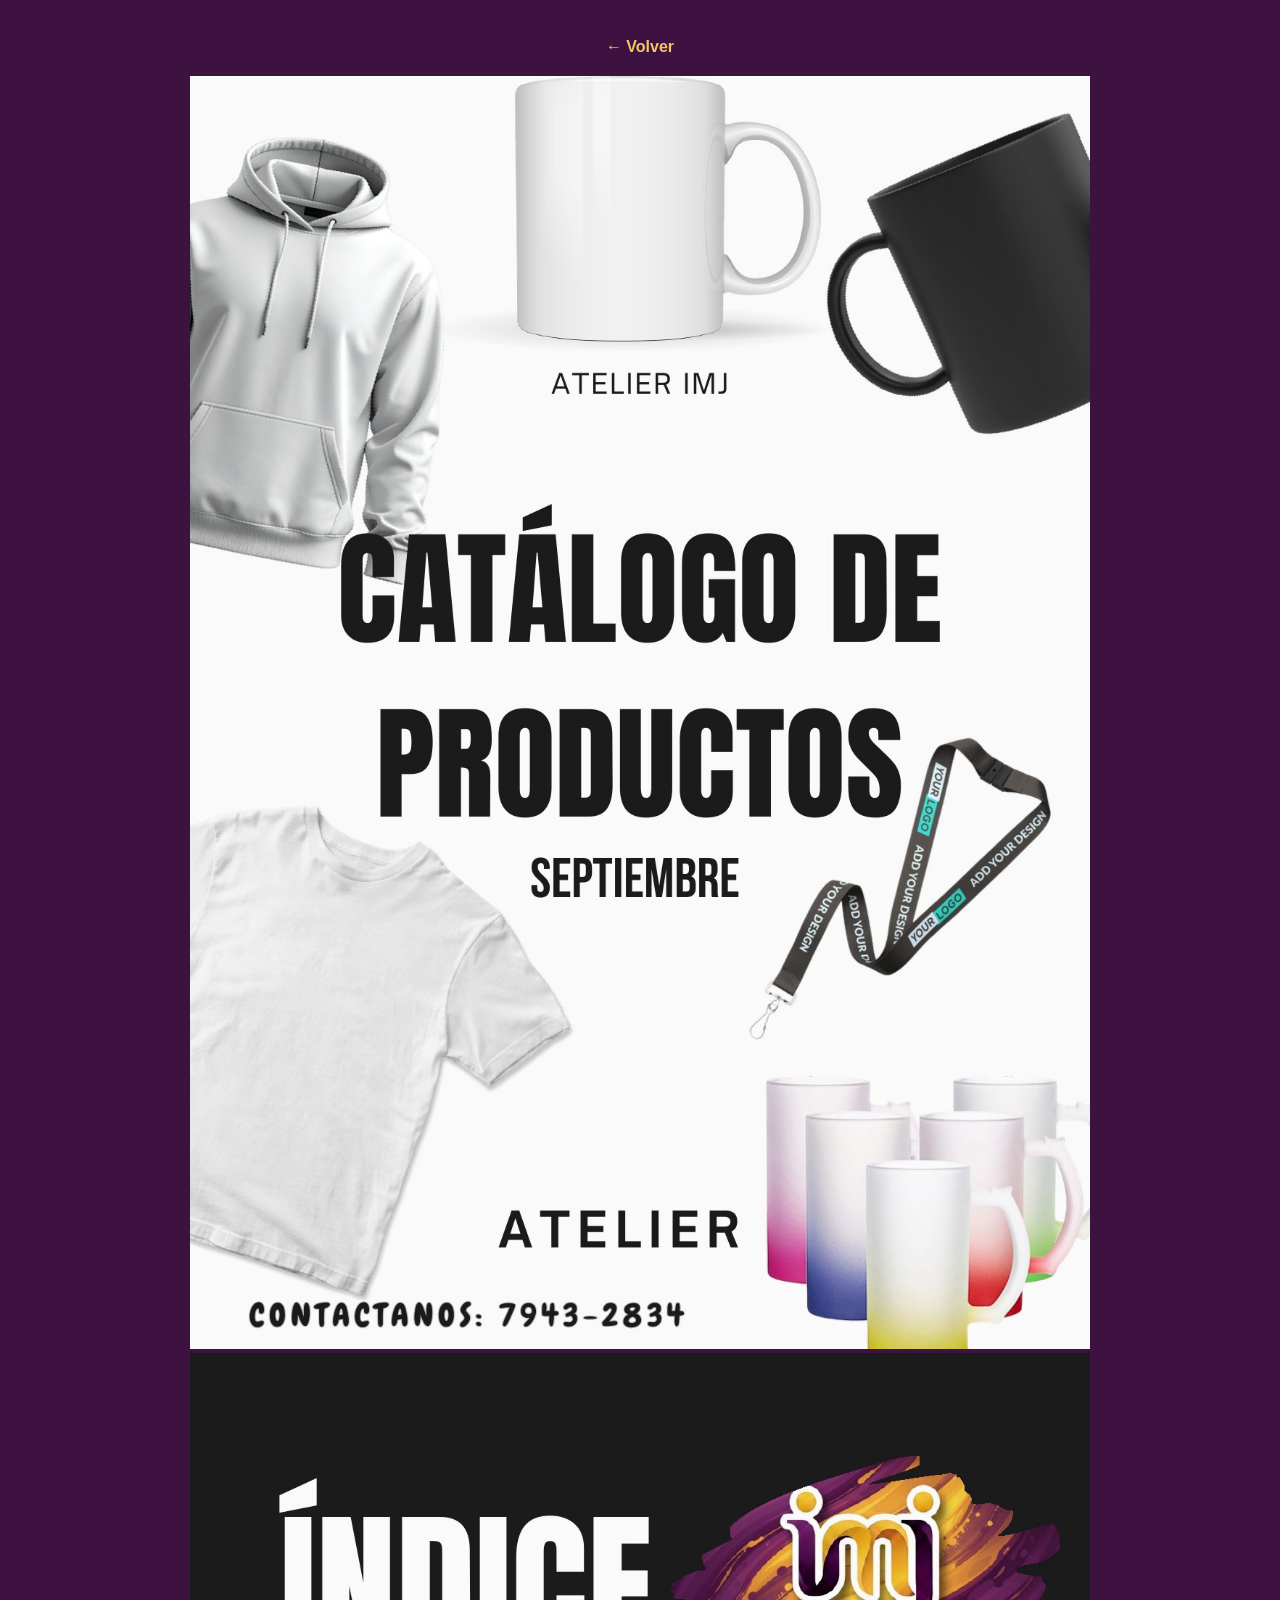
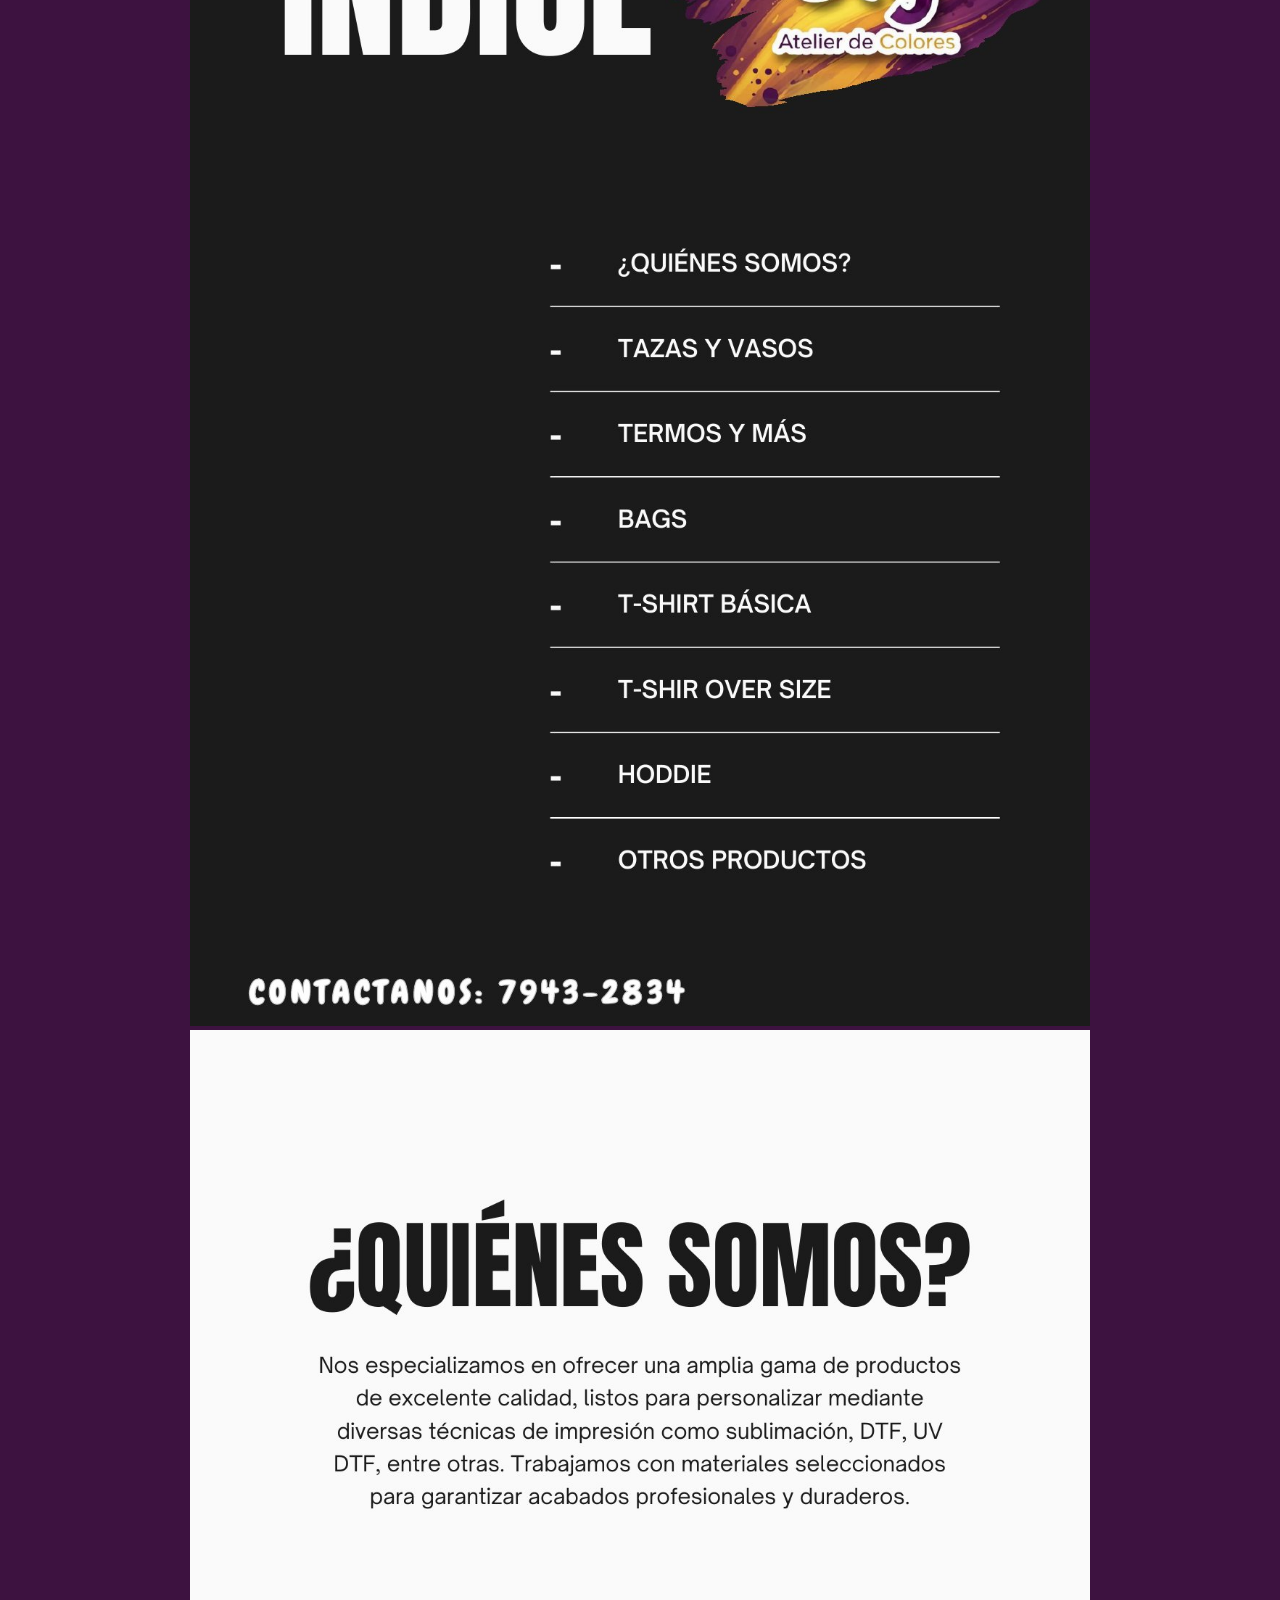
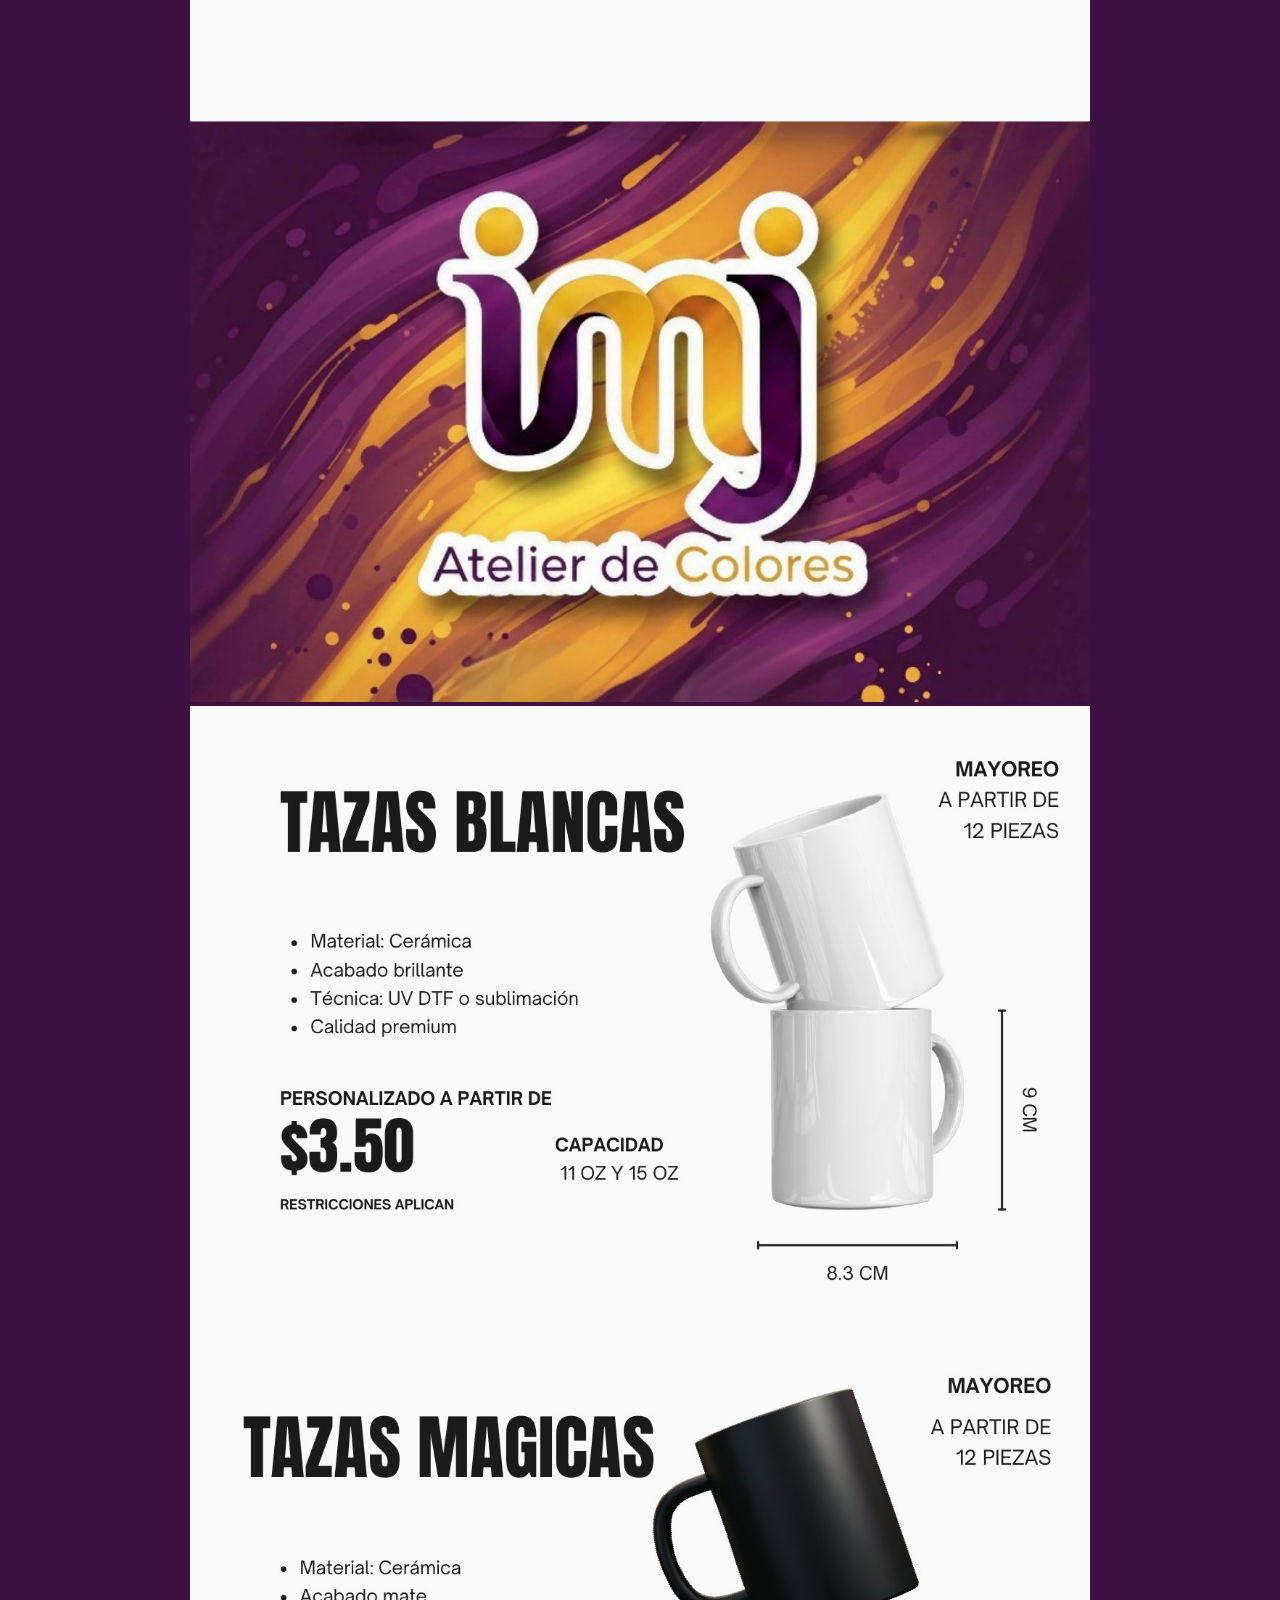
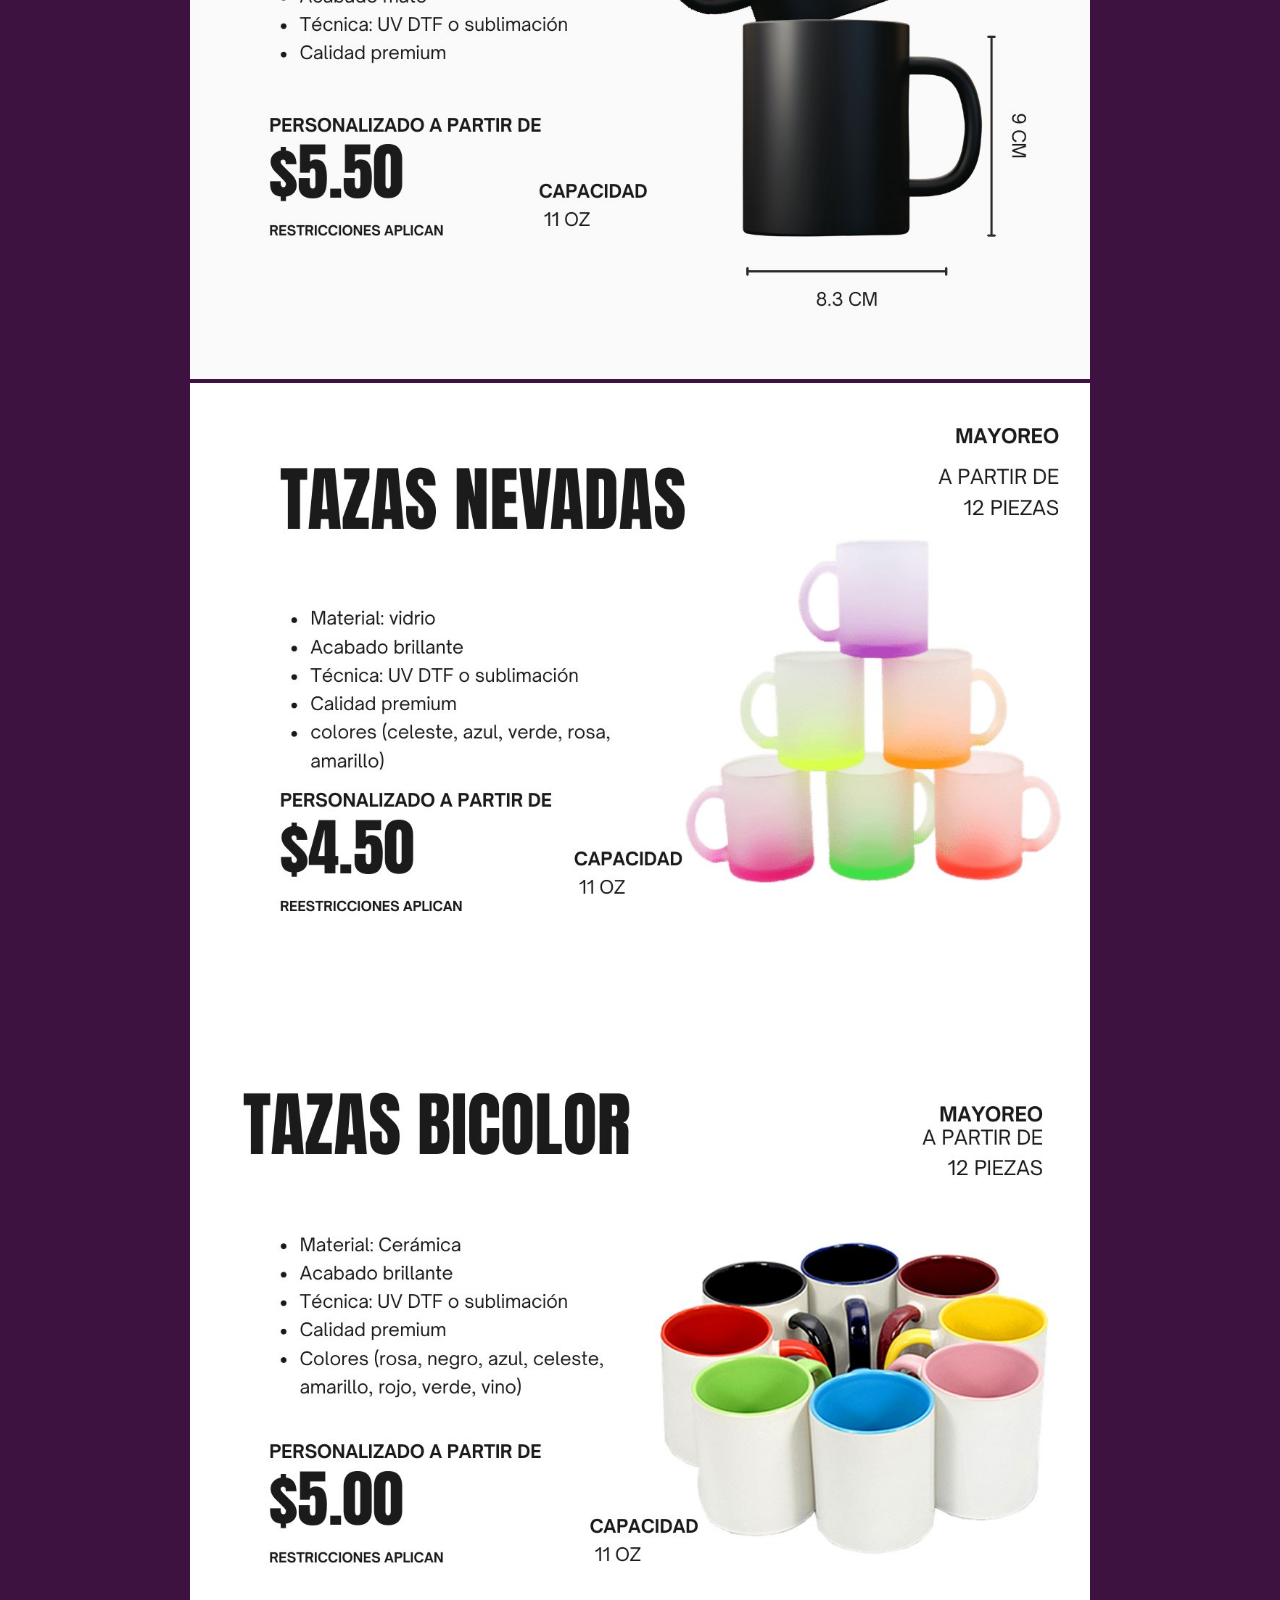
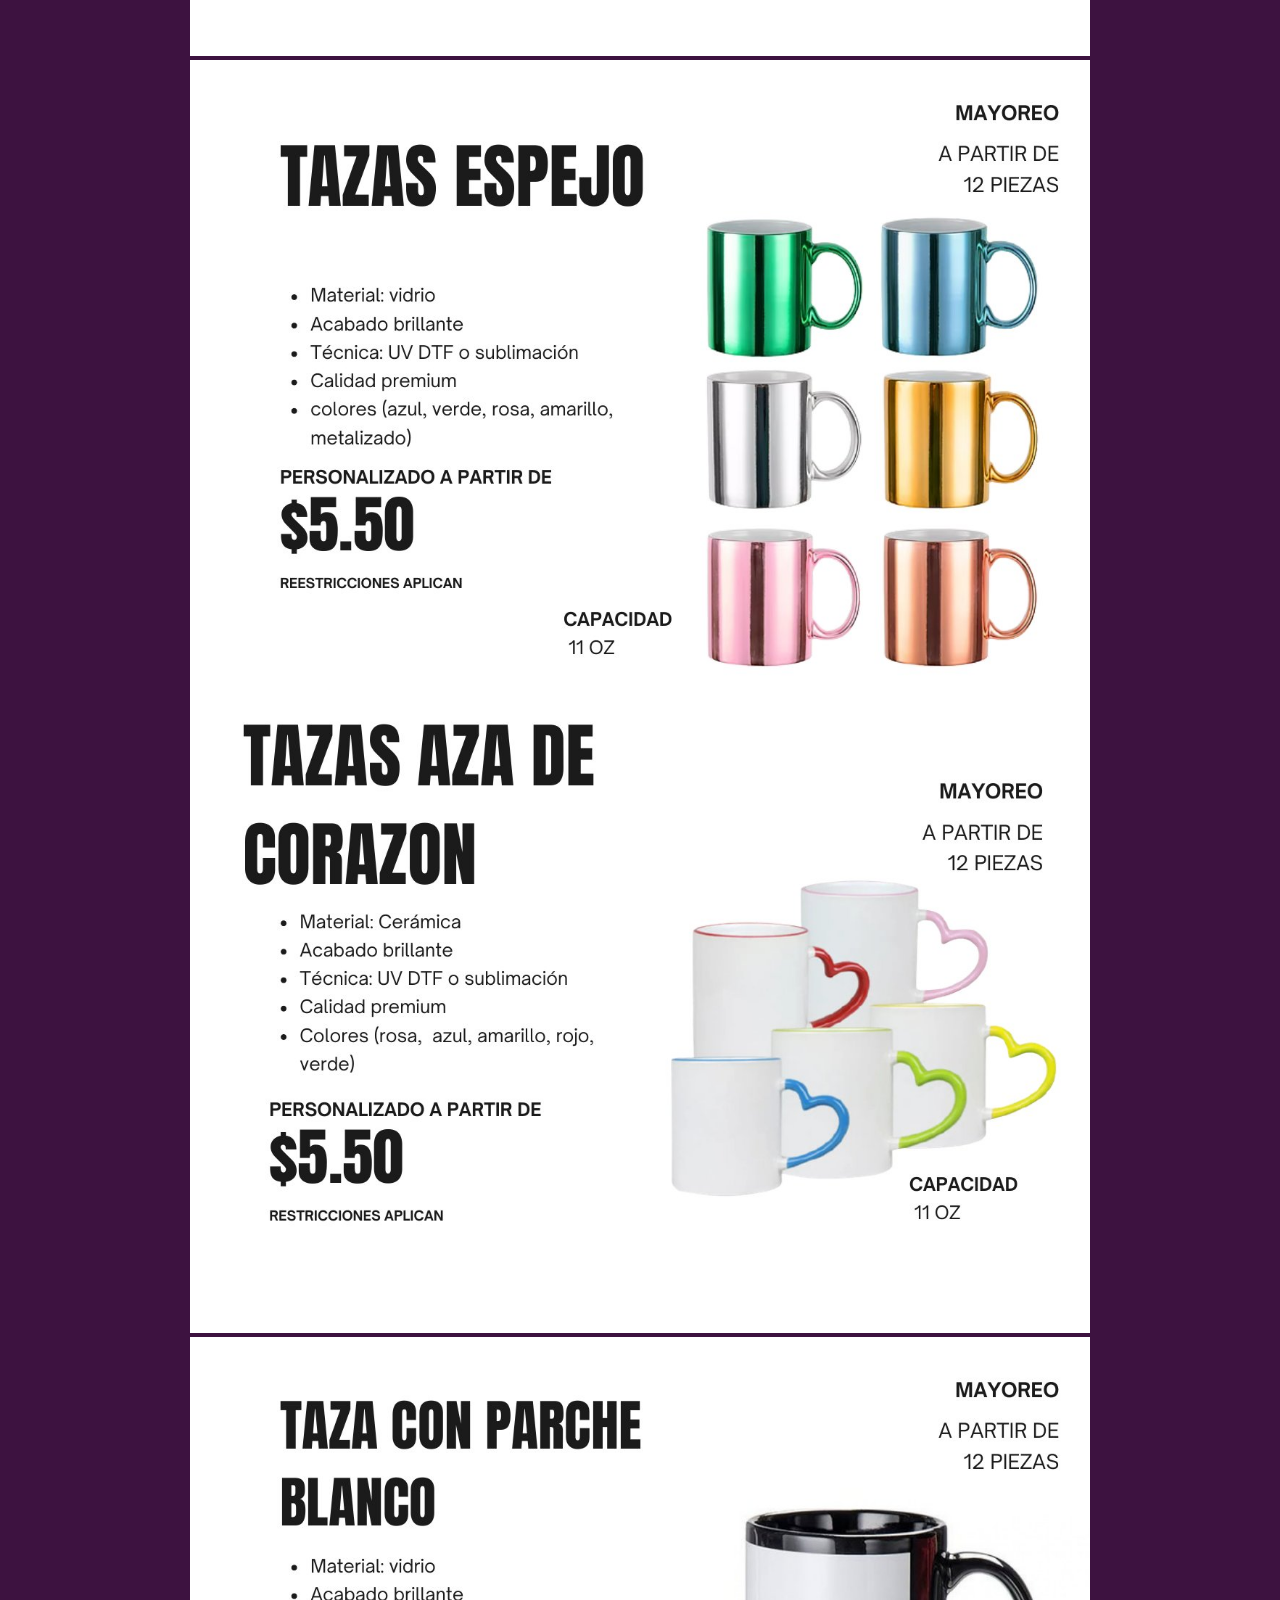
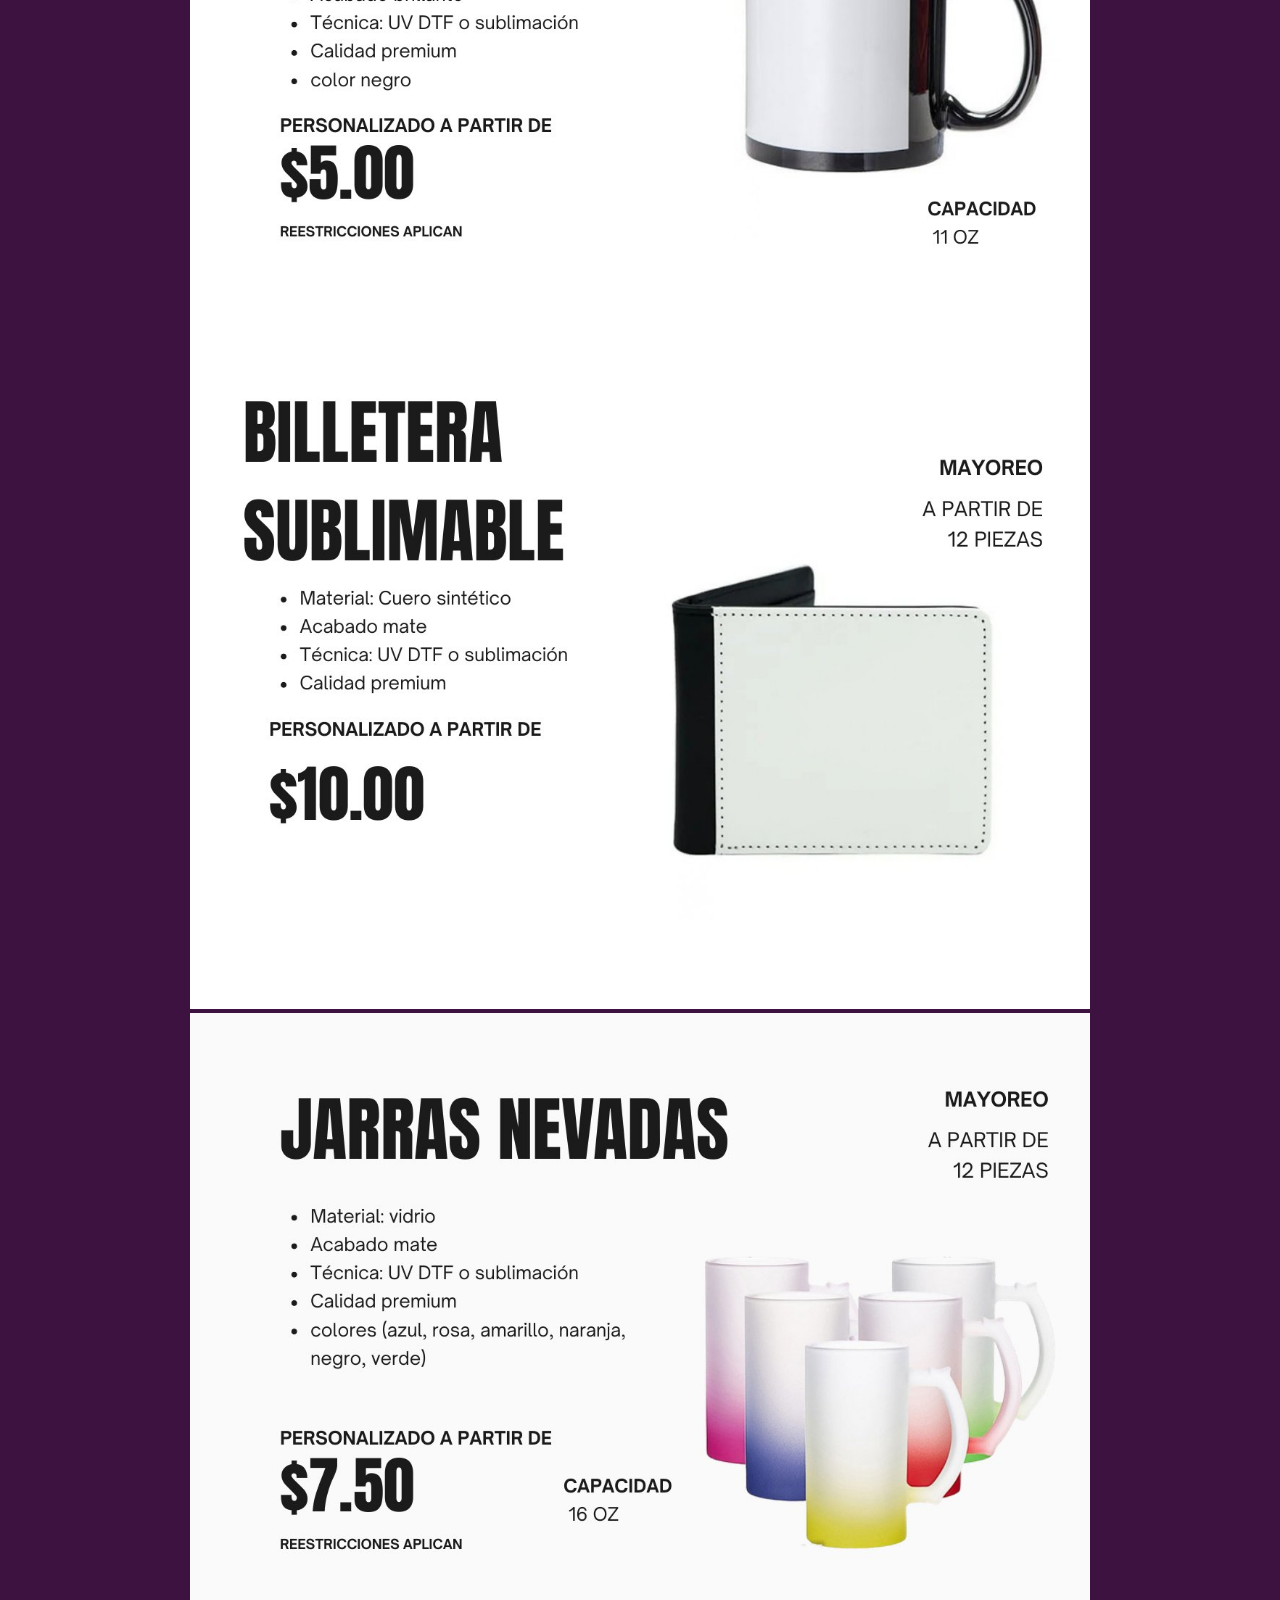
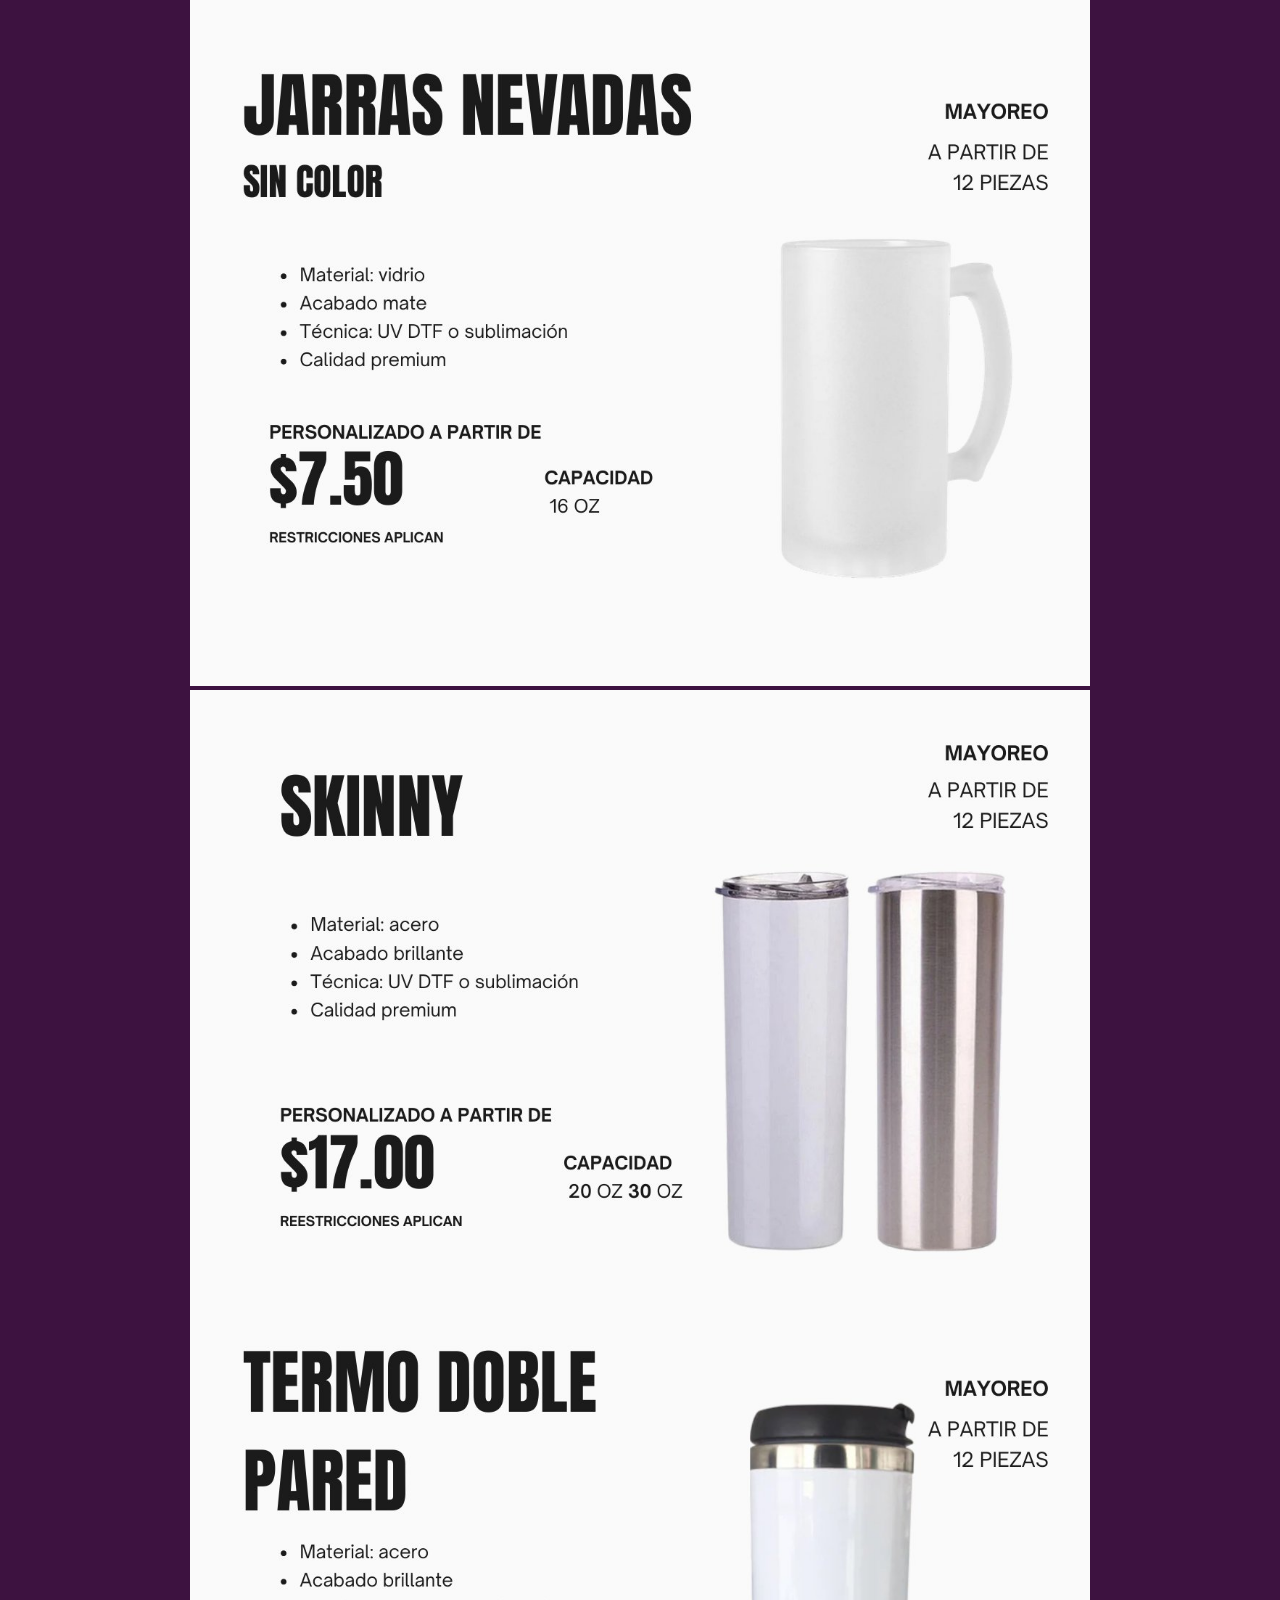
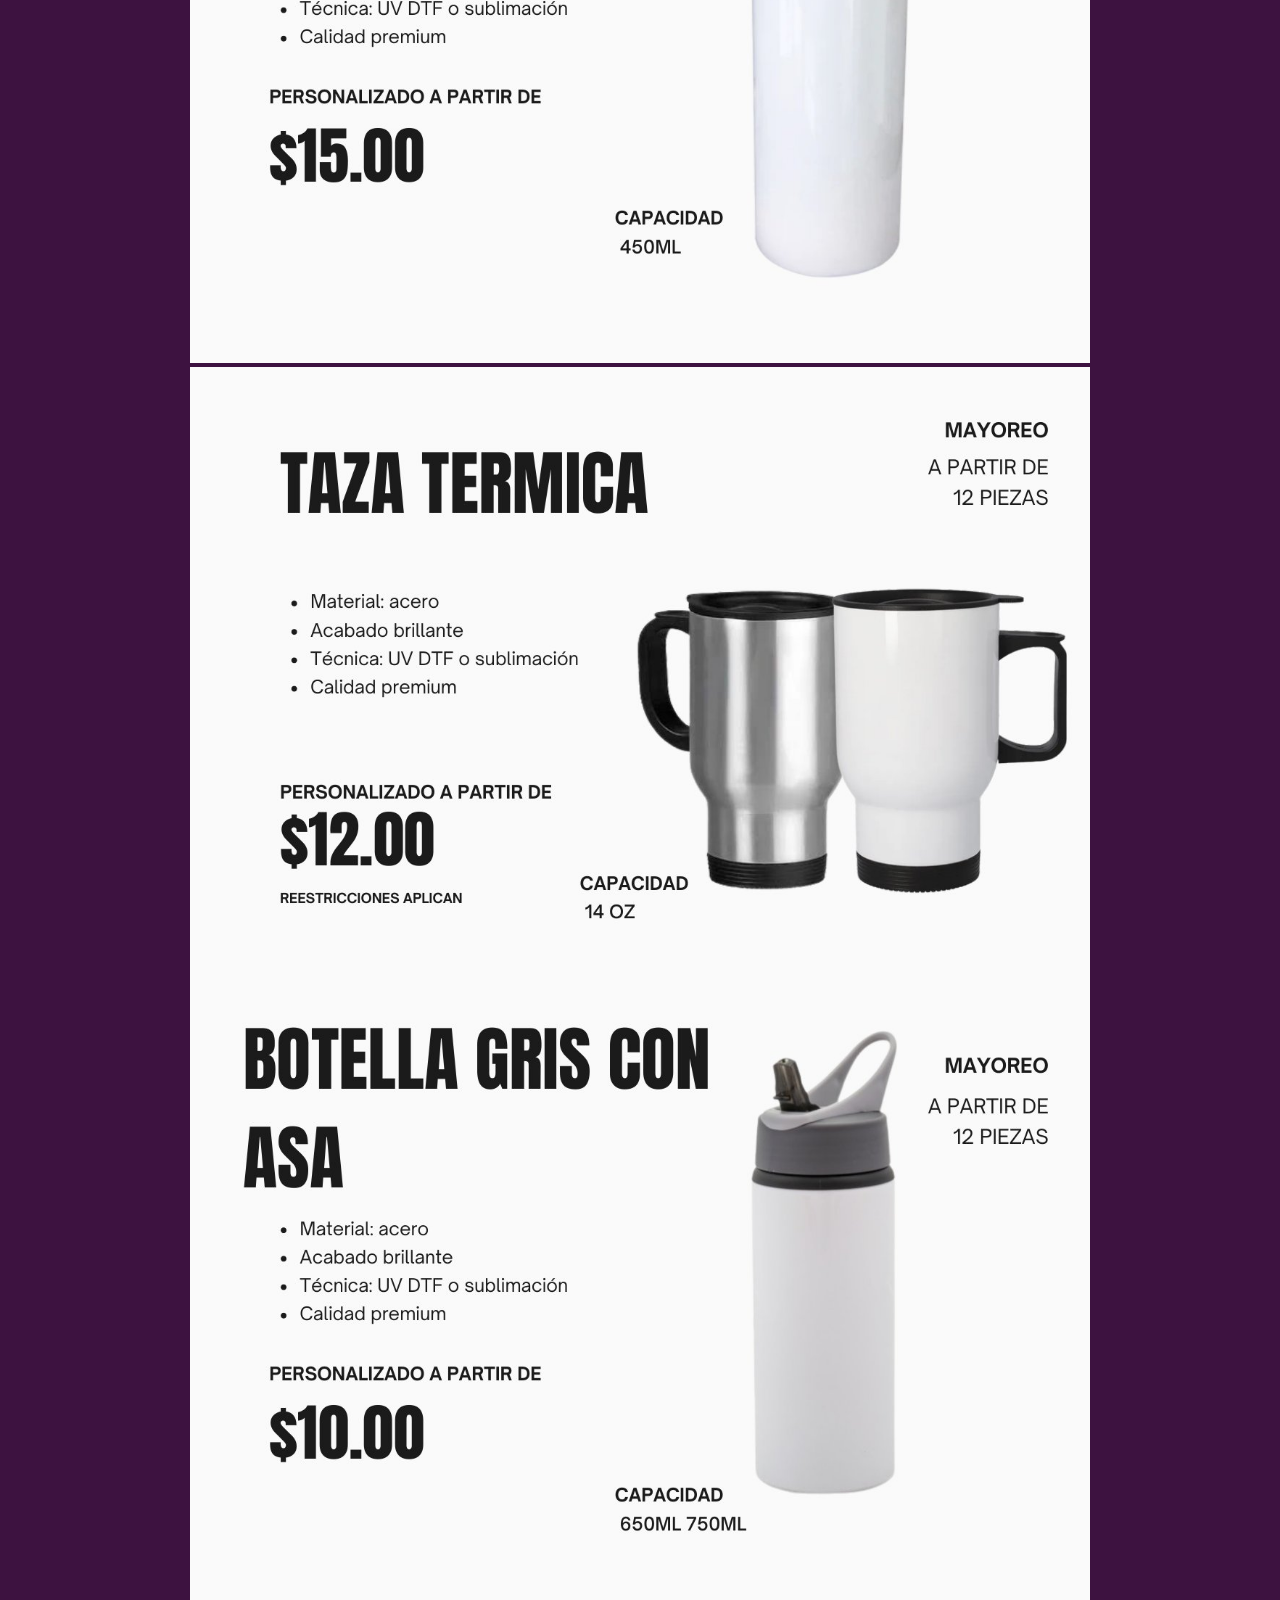
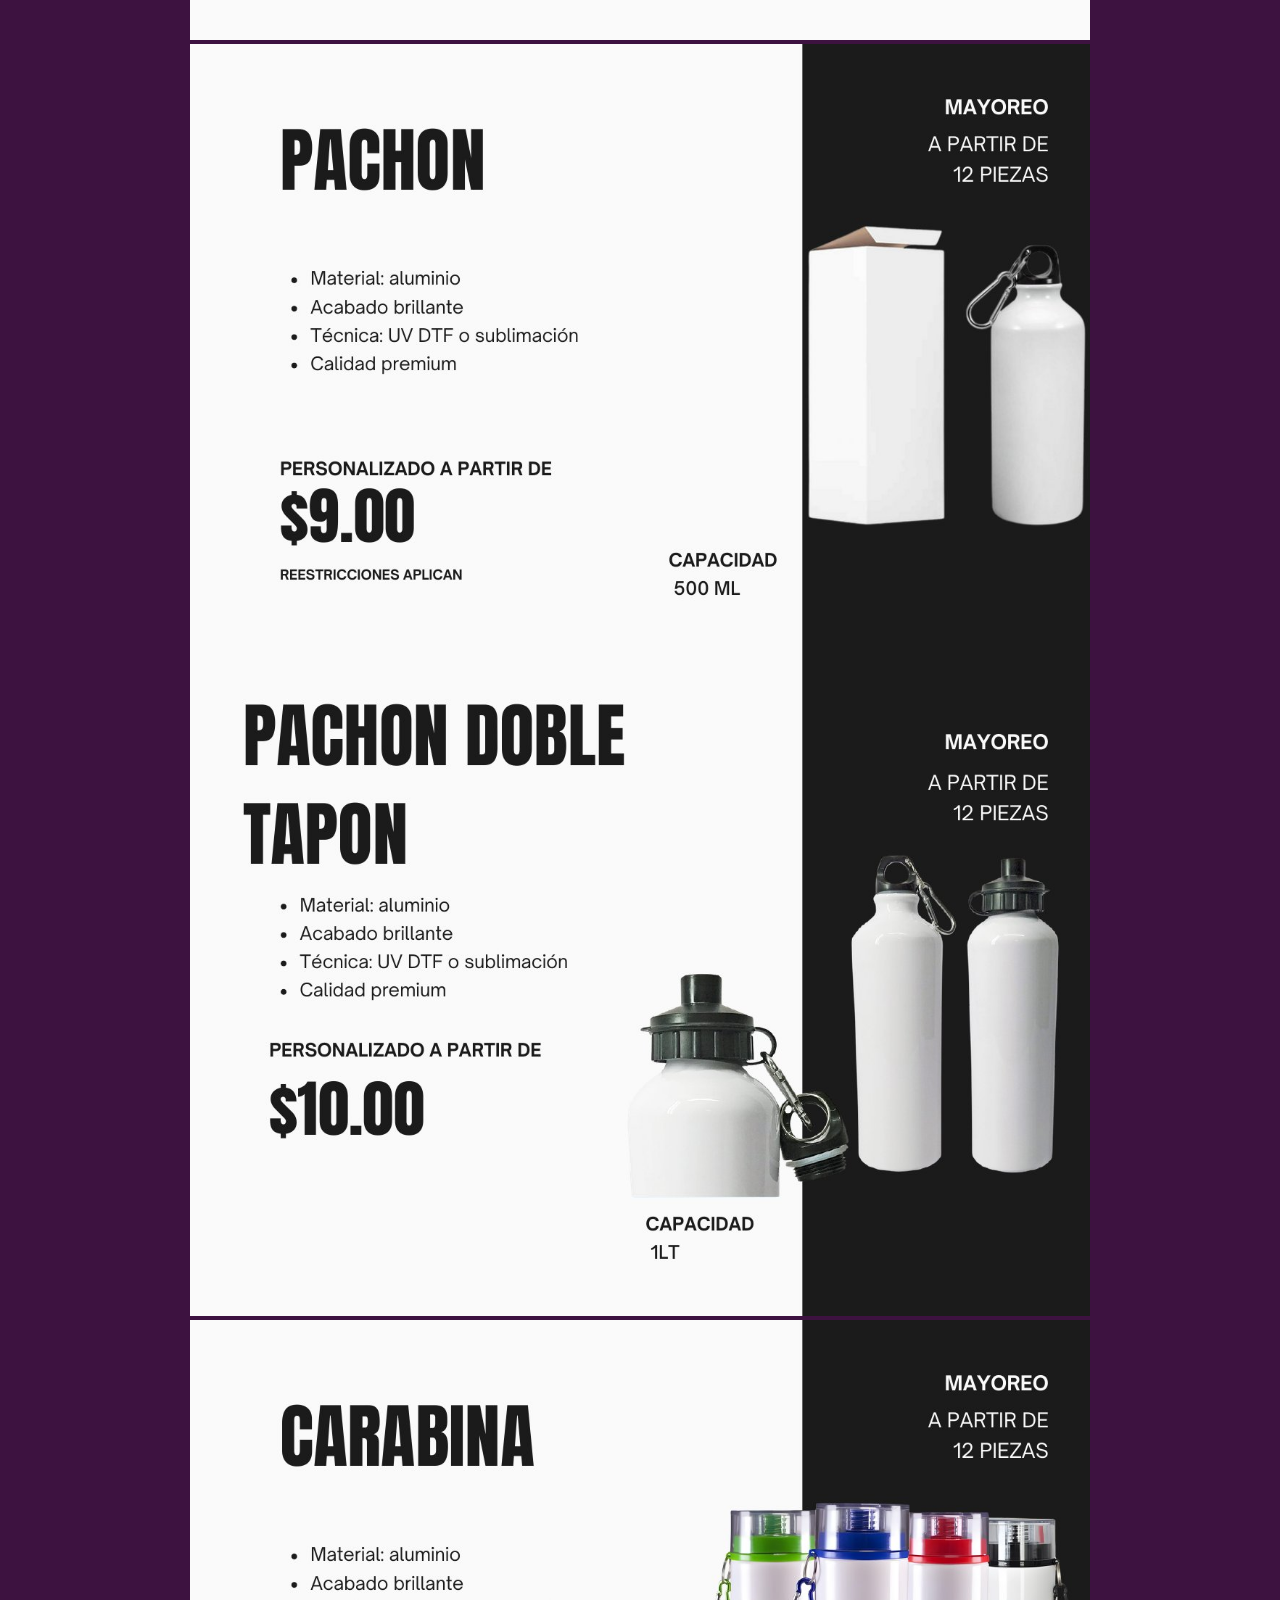
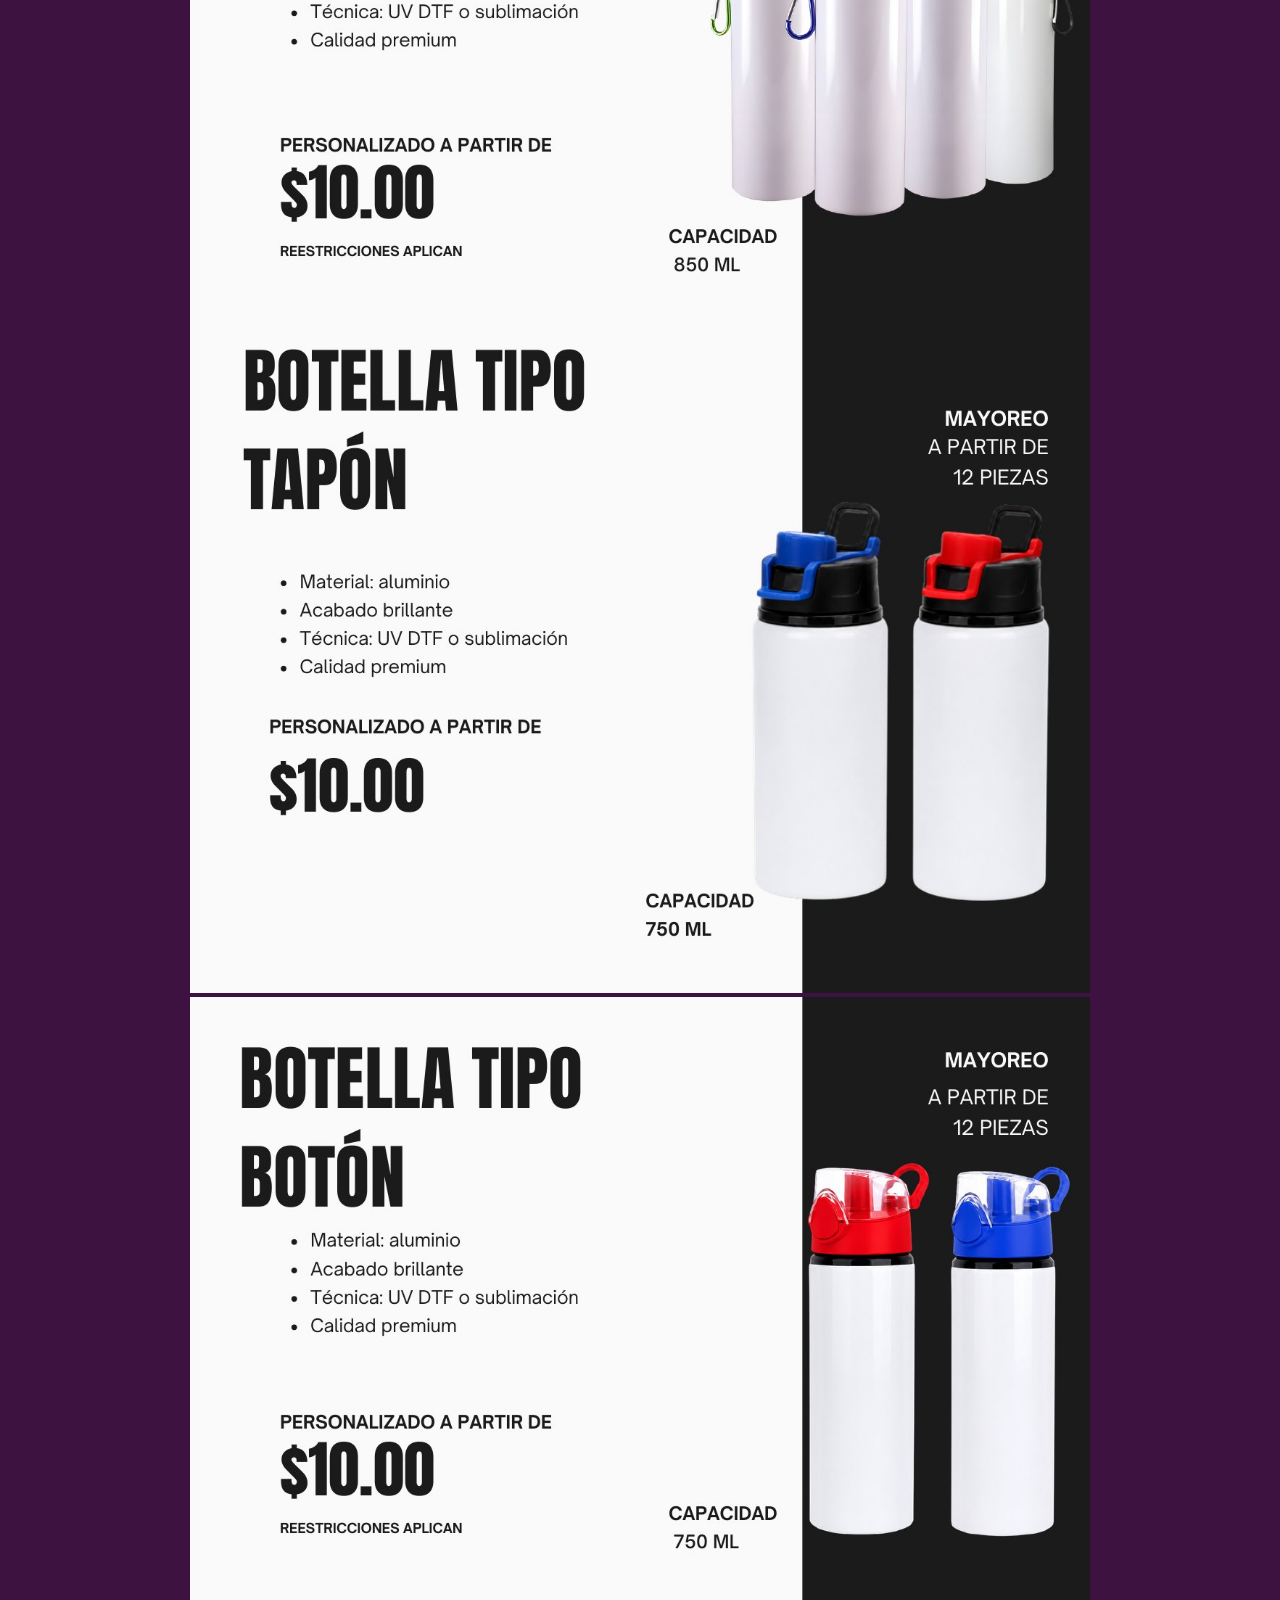
==== catalogo.html @ 6548efbb "Add files via upload" ====
<!DOCTYPE html>
<html lang="es">
<head>
  <meta charset="UTF-8">
  <meta name="viewport" content="width=device-width, initial-scale=1">
  <title>Catálogo - IMJ Atelier de Colores</title>
  <link rel="stylesheet" href="css/style.css">
</head>
<body>
  <div class="barra-superior">
    <a class="volver" href="index.html">&larr; Volver</a>
  </div>
  <div class="paginas-catalogo">
    <img src="img/catalogo-01.jpg" alt="Catálogo IMJ, página 1" >
    <img src="img/catalogo-02.jpg" alt="Catálogo IMJ, página 2" loading="lazy">
    <img src="img/catalogo-03.jpg" alt="Catálogo IMJ, página 3" loading="lazy">
    <img src="img/catalogo-04.jpg" alt="Catálogo IMJ, página 4" loading="lazy">
    <img src="img/catalogo-05.jpg" alt="Catálogo IMJ, página 5" loading="lazy">
    <img src="img/catalogo-06.jpg" alt="Catálogo IMJ, página 6" loading="lazy">
    <img src="img/catalogo-07.jpg" alt="Catálogo IMJ, página 7" loading="lazy">
    <img src="img/catalogo-08.jpg" alt="Catálogo IMJ, página 8" loading="lazy">
    <img src="img/catalogo-09.jpg" alt="Catálogo IMJ, página 9" loading="lazy">
    <img src="img/catalogo-10.jpg" alt="Catálogo IMJ, página 10" loading="lazy">
    <img src="img/catalogo-11.jpg" alt="Catálogo IMJ, página 11" loading="lazy">
    <img src="img/catalogo-12.jpg" alt="Catálogo IMJ, página 12" loading="lazy">
    <img src="img/catalogo-13.jpg" alt="Catálogo IMJ, página 13" loading="lazy">
    <img src="img/catalogo-14.jpg" alt="Catálogo IMJ, página 14" loading="lazy">
    <img src="img/catalogo-15.jpg" alt="Catálogo IMJ, página 15" loading="lazy">
    <img src="img/catalogo-16.jpg" alt="Catálogo IMJ, página 16" loading="lazy">
    <img src="img/catalogo-17.jpg" alt="Catálogo IMJ, página 17" loading="lazy">
    <img src="img/catalogo-18.jpg" alt="Catálogo IMJ, página 18" loading="lazy">
    <img src="img/catalogo-19.jpg" alt="Catálogo IMJ, página 19" loading="lazy">
    <img src="img/catalogo-20.jpg" alt="Catálogo IMJ, página 20" loading="lazy">
    <img src="img/catalogo-21.jpg" alt="Catálogo IMJ, página 21" loading="lazy">
    <img src="img/catalogo-22.jpg" alt="Catálogo IMJ, página 22" loading="lazy">
    <img src="img/catalogo-23.jpg" alt="Catálogo IMJ, página 23" loading="lazy">
    <img src="img/catalogo-24.jpg" alt="Catálogo IMJ, página 24" loading="lazy">
    <img src="img/catalogo-25.jpg" alt="Catálogo IMJ, página 25" loading="lazy">
    <img src="img/catalogo-26.jpg" alt="Catálogo IMJ, página 26" loading="lazy">
    <img src="img/catalogo-27.jpg" alt="Catálogo IMJ, página 27" loading="lazy">
    <img src="img/catalogo-28.jpg" alt="Catálogo IMJ, página 28" loading="lazy">
    <img src="img/catalogo-29.jpg" alt="Catálogo IMJ, página 29" loading="lazy">
  </div>
</body>
</html>
---- css/style.css ----
/* ===== Variables de marca (colores tomados del logo) ===== */
:root {
  --morado: #3d1240;
  --morado-claro: #6b2a6e;
  --dorado: #e8a93c;
  --dorado-claro: #f4c565;
  --texto: #f5f0e6;
  --texto-suave: #d8cdd9;
}

* {
  box-sizing: border-box;
}

body {
  margin: 0;
  font-family: 'Segoe UI', Arial, sans-serif;
  color: var(--texto);
  background-color: var(--morado);
  /* Logo como marca de agua muy sutil, fija en el fondo */
  background-image:
    linear-gradient(rgba(61, 18, 64, 0.94), rgba(61, 18, 64, 0.94)),
    url('../img/logo-bg.jpg');
  background-repeat: no-repeat;
  background-position: center 40%;
  background-size: 700px;
  background-attachment: fixed;
  min-height: 100vh;
}

main {
  max-width: 720px;
  margin: 0 auto;
  padding: 48px 24px 64px;
  text-align: center;
}

/* ===== Logo y encabezado ===== */
.logo {
  width: 170px;
  height: 170px;
  border-radius: 50%;
  object-fit: cover;
  box-shadow: 0 0 0 4px rgba(232, 169, 60, 0.5);
  margin-bottom: 20px;
}

h1 {
  font-size: 2rem;
  margin: 0 0 4px;
  color: var(--dorado-claro);
  letter-spacing: 1px;
}

.subtitulo {
  margin: 0 0 36px;
  color: var(--texto-suave);
  font-size: 1.05rem;
}

/* ===== Botones principales ===== */
.botones {
  display: flex;
  flex-direction: column;
  gap: 16px;
  margin-bottom: 8px;
}

.boton {
  display: flex;
  align-items: center;
  justify-content: center;
  gap: 10px;
  padding: 16px 20px;
  border-radius: 12px;
  text-decoration: none;
  font-weight: 600;
  font-size: 1.05rem;
  transition: transform 0.15s ease, box-shadow 0.15s ease;
}

.boton:active {
  transform: scale(0.98);
}

.boton svg {
  width: 22px;
  height: 22px;
  flex-shrink: 0;
}

.boton-catalogo {
  background: linear-gradient(135deg, var(--dorado), var(--dorado-claro));
  color: var(--morado);
  box-shadow: 0 4px 14px rgba(232, 169, 60, 0.35);
}

.boton-whatsapp {
  background-color: #25d366;
  color: #0b3d20;
}

.boton-facebook {
  background-color: #1877f2;
  color: #ffffff;
}

/* ===== Pie de página ===== */
footer {
  margin-top: 40px;
  color: var(--texto-suave);
  font-size: 0.85rem;
}

/* ===== Página del catálogo (catalogo.html) ===== */
.volver {
  display: inline-block;
  margin: 18px auto 0;
  color: var(--dorado-claro);
  text-decoration: none;
  font-weight: 600;
}

.paginas-catalogo {
  max-width: 900px;
  margin: 0 auto;
  padding: 0 0 40px;
}

.paginas-catalogo img {
  display: block;
  width: 100%;
  height: auto;
  margin-bottom: 4px;
}

.barra-superior {
  text-align: center;
  padding: 20px 16px;
}
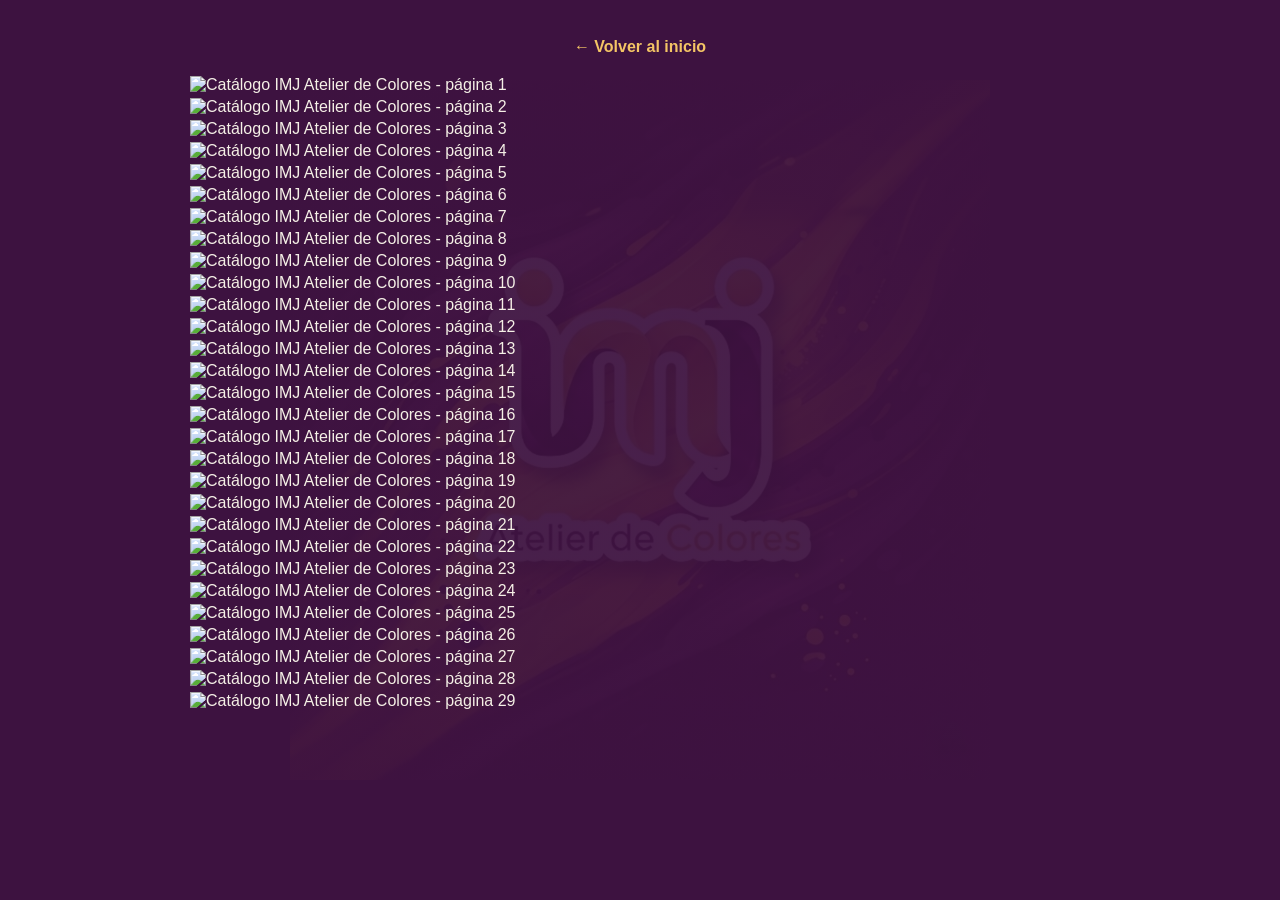
==== commit 6fa59825: "Update title and image paths in catalogo.html" ====
--- a/catalogo.html
+++ b/catalogo.html
@@ -3,43 +3,44 @@
 <head>
   <meta charset="UTF-8">
   <meta name="viewport" content="width=device-width, initial-scale=1">
-  <title>Catálogo - IMJ Atelier de Colores</title>
+  <title>Catálogo | IMJ Atelier de Colores</title>
   <link rel="stylesheet" href="css/style.css">
 </head>
 <body>
   <div class="barra-superior">
-    <a class="volver" href="index.html">&larr; Volver</a>
+    <a class="volver" href="index.html">&larr; Volver al inicio</a>
   </div>
+
   <div class="paginas-catalogo">
-    <img src="img/catalogo-01.jpg" alt="Catálogo IMJ, página 1" >
-    <img src="img/catalogo-02.jpg" alt="Catálogo IMJ, página 2" loading="lazy">
-    <img src="img/catalogo-03.jpg" alt="Catálogo IMJ, página 3" loading="lazy">
-    <img src="img/catalogo-04.jpg" alt="Catálogo IMJ, página 4" loading="lazy">
-    <img src="img/catalogo-05.jpg" alt="Catálogo IMJ, página 5" loading="lazy">
-    <img src="img/catalogo-06.jpg" alt="Catálogo IMJ, página 6" loading="lazy">
-    <img src="img/catalogo-07.jpg" alt="Catálogo IMJ, página 7" loading="lazy">
-    <img src="img/catalogo-08.jpg" alt="Catálogo IMJ, página 8" loading="lazy">
-    <img src="img/catalogo-09.jpg" alt="Catálogo IMJ, página 9" loading="lazy">
-    <img src="img/catalogo-10.jpg" alt="Catálogo IMJ, página 10" loading="lazy">
-    <img src="img/catalogo-11.jpg" alt="Catálogo IMJ, página 11" loading="lazy">
-    <img src="img/catalogo-12.jpg" alt="Catálogo IMJ, página 12" loading="lazy">
-    <img src="img/catalogo-13.jpg" alt="Catálogo IMJ, página 13" loading="lazy">
-    <img src="img/catalogo-14.jpg" alt="Catálogo IMJ, página 14" loading="lazy">
-    <img src="img/catalogo-15.jpg" alt="Catálogo IMJ, página 15" loading="lazy">
-    <img src="img/catalogo-16.jpg" alt="Catálogo IMJ, página 16" loading="lazy">
-    <img src="img/catalogo-17.jpg" alt="Catálogo IMJ, página 17" loading="lazy">
-    <img src="img/catalogo-18.jpg" alt="Catálogo IMJ, página 18" loading="lazy">
-    <img src="img/catalogo-19.jpg" alt="Catálogo IMJ, página 19" loading="lazy">
-    <img src="img/catalogo-20.jpg" alt="Catálogo IMJ, página 20" loading="lazy">
-    <img src="img/catalogo-21.jpg" alt="Catálogo IMJ, página 21" loading="lazy">
-    <img src="img/catalogo-22.jpg" alt="Catálogo IMJ, página 22" loading="lazy">
-    <img src="img/catalogo-23.jpg" alt="Catálogo IMJ, página 23" loading="lazy">
-    <img src="img/catalogo-24.jpg" alt="Catálogo IMJ, página 24" loading="lazy">
-    <img src="img/catalogo-25.jpg" alt="Catálogo IMJ, página 25" loading="lazy">
-    <img src="img/catalogo-26.jpg" alt="Catálogo IMJ, página 26" loading="lazy">
-    <img src="img/catalogo-27.jpg" alt="Catálogo IMJ, página 27" loading="lazy">
-    <img src="img/catalogo-28.jpg" alt="Catálogo IMJ, página 28" loading="lazy">
-    <img src="img/catalogo-29.jpg" alt="Catálogo IMJ, página 29" loading="lazy">
+    <img src="img/catalogo/pagina-01.jpg" alt="Catálogo IMJ Atelier de Colores - página 1" loading="lazy">
+    <img src="img/catalogo/pagina-02.jpg" alt="Catálogo IMJ Atelier de Colores - página 2" loading="lazy">
+    <img src="img/catalogo/pagina-03.jpg" alt="Catálogo IMJ Atelier de Colores - página 3" loading="lazy">
+    <img src="img/catalogo/pagina-04.jpg" alt="Catálogo IMJ Atelier de Colores - página 4" loading="lazy">
+    <img src="img/catalogo/pagina-05.jpg" alt="Catálogo IMJ Atelier de Colores - página 5" loading="lazy">
+    <img src="img/catalogo/pagina-06.jpg" alt="Catálogo IMJ Atelier de Colores - página 6" loading="lazy">
+    <img src="img/catalogo/pagina-07.jpg" alt="Catálogo IMJ Atelier de Colores - página 7" loading="lazy">
+    <img src="img/catalogo/pagina-08.jpg" alt="Catálogo IMJ Atelier de Colores - página 8" loading="lazy">
+    <img src="img/catalogo/pagina-09.jpg" alt="Catálogo IMJ Atelier de Colores - página 9" loading="lazy">
+    <img src="img/catalogo/pagina-10.jpg" alt="Catálogo IMJ Atelier de Colores - página 10" loading="lazy">
+    <img src="img/catalogo/pagina-11.jpg" alt="Catálogo IMJ Atelier de Colores - página 11" loading="lazy">
+    <img src="img/catalogo/pagina-12.jpg" alt="Catálogo IMJ Atelier de Colores - página 12" loading="lazy">
+    <img src="img/catalogo/pagina-13.jpg" alt="Catálogo IMJ Atelier de Colores - página 13" loading="lazy">
+    <img src="img/catalogo/pagina-14.jpg" alt="Catálogo IMJ Atelier de Colores - página 14" loading="lazy">
+    <img src="img/catalogo/pagina-15.jpg" alt="Catálogo IMJ Atelier de Colores - página 15" loading="lazy">
+    <img src="img/catalogo/pagina-16.jpg" alt="Catálogo IMJ Atelier de Colores - página 16" loading="lazy">
+    <img src="img/catalogo/pagina-17.jpg" alt="Catálogo IMJ Atelier de Colores - página 17" loading="lazy">
+    <img src="img/catalogo/pagina-18.jpg" alt="Catálogo IMJ Atelier de Colores - página 18" loading="lazy">
+    <img src="img/catalogo/pagina-19.jpg" alt="Catálogo IMJ Atelier de Colores - página 19" loading="lazy">
+    <img src="img/catalogo/pagina-20.jpg" alt="Catálogo IMJ Atelier de Colores - página 20" loading="lazy">
+    <img src="img/catalogo/pagina-21.jpg" alt="Catálogo IMJ Atelier de Colores - página 21" loading="lazy">
+    <img src="img/catalogo/pagina-22.jpg" alt="Catálogo IMJ Atelier de Colores - página 22" loading="lazy">
+    <img src="img/catalogo/pagina-23.jpg" alt="Catálogo IMJ Atelier de Colores - página 23" loading="lazy">
+    <img src="img/catalogo/pagina-24.jpg" alt="Catálogo IMJ Atelier de Colores - página 24" loading="lazy">
+    <img src="img/catalogo/pagina-25.jpg" alt="Catálogo IMJ Atelier de Colores - página 25" loading="lazy">
+    <img src="img/catalogo/pagina-26.jpg" alt="Catálogo IMJ Atelier de Colores - página 26" loading="lazy">
+    <img src="img/catalogo/pagina-27.jpg" alt="Catálogo IMJ Atelier de Colores - página 27" loading="lazy">
+    <img src="img/catalogo/pagina-28.jpg" alt="Catálogo IMJ Atelier de Colores - página 28" loading="lazy">
+    <img src="img/catalogo/pagina-29.jpg" alt="Catálogo IMJ Atelier de Colores - página 29" loading="lazy">
   </div>
 </body>
 </html>
